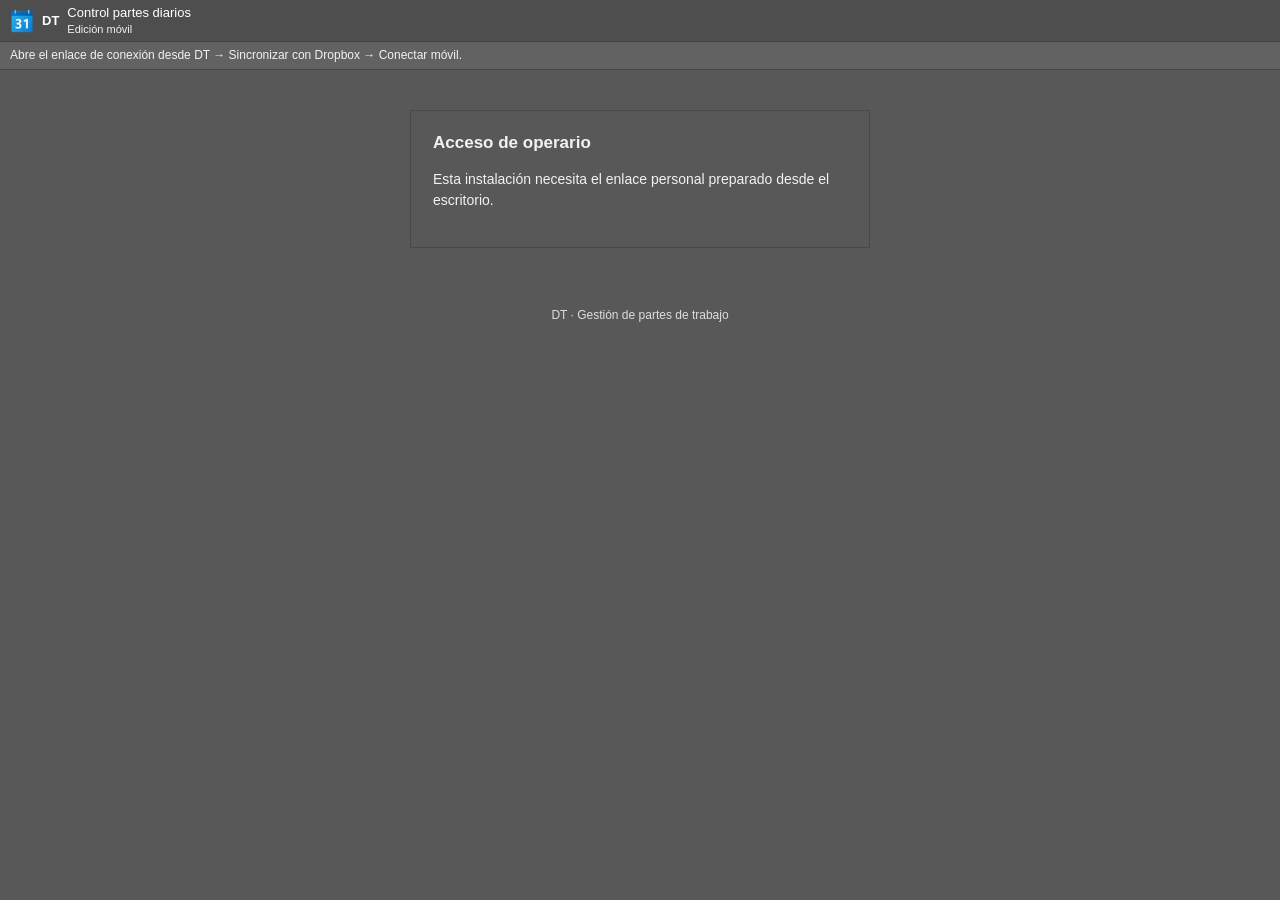
==== index.html @ a8f6d990 "Publish standalone DT mobile interface with independent app identity and cache" ====
<!doctype html>
<html lang="es" data-tema="oscuro"><head><meta charset="utf-8"><meta name="viewport" content="width=device-width,initial-scale=1"><meta name="theme-color" content="#4e4e4e"><meta name="referrer" content="no-referrer"><meta name="application-name" content="DT"><meta name="apple-mobile-web-app-title" content="DT"><title>DT · Partes y calendario</title><link rel="manifest" href="manifest.webmanifest?v=dt-independiente-1"><link rel="icon" href="icon.svg"><link rel="stylesheet" href="style.css"><link rel="stylesheet" href="desktop.css"><script src="app.js" type="module"></script></head>
<body><header><img class="pc-app-icon" src="assets/calendario.png" width="24" height="24" alt=""><div class="brand">DT</div><div><h1>Partes y calendario</h1><span id="identity">Edición móvil</span></div><button id="logout" hidden>Cerrar sesión</button></header>
<div id="status" role="status" aria-live="polite">Iniciando DT…</div>
<main>
<section id="login" class="panel" hidden><h2>Acceso de operario</h2><p id="login-help">Introduce tus datos habituales de DT.</p><form id="login-form"><label>Número de operario<input name="user" required inputmode="numeric" autocomplete="username" type="number" min="1" max="32767"></label><label>Contraseña<input name="password" type="password" required maxlength="256" autocomplete="current-password"></label><button class="primary" type="submit">Entrar</button></form></section>
<section id="connection" class="panel" hidden><h2>Conectar con Dropbox</h2><p>Utiliza la misma cuenta de Dropbox que el escritorio. Al autorizar el acceso, Dropbox te mostrará un código para pegar aquí.</p><button id="authorize" class="primary">Abrir Dropbox</button><button id="back" hidden>Volver a DT</button><form id="code-form"><label>Código de autorización<input name="code" required autocomplete="off" spellcheck="false"></label><button type="submit">Completar conexión</button></form><p class="muted">El escritorio debe estar encendido para recibir los partes nuevos y actualizar el calendario.</p></section>
<section id="workspace" hidden>
<nav aria-label="Vistas de DT"><button data-view="partes" aria-current="page">Partes</button><button data-view="calendario">Calendario</button><button data-view="vacaciones">Vacaciones</button></nav>
<div class="toolbar"><label>Mes<input id="month" type="month" required></label><button id="new" class="primary">Nuevo parte</button><button id="sync">Sincronizar</button><button id="reconnect" hidden>Conectar Dropbox</button></div>
<p id="sync-info" class="muted"></p>
<section id="partes" class="view"><h2>Mis partes de trabajo</h2><div id="parts-list"></div></section>
<section id="calendario" class="view" hidden><h2>Calendario de trabajo</h2><div id="calendar" class="calendar" aria-label="Calendario mensual"></div><div id="calendar-notes"></div></section>
<section id="vacaciones" class="view" hidden><h2>Vacaciones y asuntos propios</h2><div id="balances"></div><p class="muted">Los saldos corresponden a la última actualización del escritorio. Los partes pendientes de recibir pueden cambiar estos valores.</p></section>
</section>
</main>
<dialog id="editor"><form id="part-form"><h2>Nuevo parte de trabajo</h2><label>Fecha<input name="fecha" type="date" required min="2000-01-01" max="2100-12-31"></label><div class="columns"><label>Horas<input name="horas" required inputmode="decimal" placeholder="8" maxlength="13"></label><label>Tipo de hora<select name="tipo_hora" required></select></label></div><label>Obra<select name="obra"><option value="">Pendiente de número</option></select></label><label>Título<input name="titulo" maxlength="255"></label><div class="columns"><label>Kilómetros<input name="km" inputmode="decimal" value="0" maxlength="12"></label><label class="pc-check">Otro departamento<input name="otro_departamento" type="checkbox"></label></div><label>Notas de departamento<input name="notas_departamento" maxlength="20"></label><details class="pc-levels"><summary>Capítulo y centro de coste · N1 a N8</summary><div class="pc-level-grid"><label>N1<input name="nivel_1" maxlength="4"></label><label>N2<input name="nivel_2" maxlength="4"></label><label>N3<input name="nivel_3" maxlength="4"></label><label>N4<input name="nivel_4" maxlength="4"></label><label>N5<input name="nivel_5" maxlength="4"></label><label>N6<input name="nivel_6" maxlength="4"></label><label>N7<input name="nivel_7" maxlength="4"></label><label>N8<input name="nivel_8" maxlength="4"></label></div></details><label>Notas<textarea name="notas" rows="3" maxlength="4000"></textarea></label><p id="form-error" class="error" role="alert"></p><div class="actions"><button id="cancel" type="button">Cancelar</button><button type="submit" class="primary">Guardar parte</button></div></form></dialog>
<footer>DT · Gestión de partes de trabajo</footer></body></html>
---- style.css ----
:root{color-scheme:light;--blue:#255b91;--dark:#183f68;--line:#c3cbd4;--bg:#eef1f5;--text:#243342;--muted:#536372;--surface:#fff;--focus:#c17a00}*{box-sizing:border-box}body{margin:0;background:var(--bg);color:var(--text);font:14px "Segoe UI",Tahoma,Arial,sans-serif}header{display:flex;align-items:center;gap:12px;padding:12px 22px;color:white;background:var(--blue);border-bottom:4px solid var(--dark)}header h1{font-size:19px;font-weight:500;margin:0 0 3px}header span{font-size:12px;color:#ecf3fa}.brand{font-size:25px;letter-spacing:-1px;font-weight:700;border:1px solid #a7c1da;padding:4px 7px}header button{margin-left:auto;background:#f2f6fa}#status{padding:9px 22px;border-bottom:1px solid var(--line);background:#e2eaf3;min-height:36px}main{max-width:1180px;margin:20px auto;padding:0 20px}.panel{background:white;border:1px solid var(--line);padding:22px;max-width:460px;margin:40px auto}h2{font-size:17px;font-weight:600;margin:0 0 16px}p{line-height:1.5}.muted,footer{color:var(--muted);font-size:12px}button,input,select,textarea{font:inherit}button{border:1px solid #a9b4bf;border-radius:3px;background:linear-gradient(#fff,#e5eaf0);padding:8px 13px;cursor:pointer;color:#20354b;min-height:36px}button:hover{border-color:var(--blue);background:#e2edf8}button.primary{background:var(--blue);border-color:var(--dark);color:#fff}button:disabled{opacity:.55;cursor:wait}:focus-visible{outline:3px solid var(--focus);outline-offset:2px}input,select,textarea{width:100%;background:white;color:var(--text);border:1px solid #aebac6;border-radius:2px;padding:8px;margin-top:5px;min-height:36px}label{display:block;font-size:13px;margin-bottom:14px}form>button{margin-top:4px}nav{display:flex;background:#dde5ee;border:1px solid var(--line);padding:5px 5px 0;gap:4px}nav button{border-radius:3px 3px 0 0;min-width:110px;border-bottom:0}nav button[aria-current]{background:white;color:var(--blue);font-weight:600}.toolbar{display:flex;align-items:center;gap:10px;padding:12px;background:#f8fafc;border:1px solid var(--line);border-top:0}.toolbar label{margin:0;display:flex;align-items:center;gap:8px}.toolbar input{margin:0;max-width:170px}.toolbar #new{margin-left:auto}.view{background:white;border:1px solid var(--line);padding:18px;min-height:260px}.table-wrap{overflow-x:auto}table{width:100%;border-collapse:collapse;text-align:left}th{background:#e8edf3;color:#334e68;font-weight:600;font-size:12px}th,td{padding:9px 10px;border:1px solid #d7dee6;vertical-align:top}tbody tr:nth-child(even){background:#f5f7fa}td.notes{white-space:pre-wrap;font-size:12px;max-width:340px}.number{text-align:right;font-variant-numeric:tabular-nums}.tag{display:inline-block;border:1px solid #bfccd9;background:#edf3f9;border-radius:3px;padding:2px 6px;font-size:11px;white-space:nowrap}.tag.warning{background:#fff3d8;border-color:#c1a160;color:#644700}.tag.error{background:#ffe8e6;border-color:#c57b76;color:#8a2620}.empty{padding:30px 12px;text-align:center;color:var(--muted);border:1px dashed var(--line)}.calendar{display:grid;grid-template-columns:repeat(7,minmax(0,1fr));border-left:1px solid var(--line);border-top:1px solid var(--line)}.calendar>div{padding:8px;min-height:88px;border-right:1px solid var(--line);border-bottom:1px solid var(--line)}.calendar .weekday{min-height:30px;background:#e8edf3;font-size:12px;font-weight:600}.calendar .weekend{background:#f0f3f7}.calendar .holiday{background:#fff0df}.calendar .today{box-shadow:inset 0 0 0 2px var(--blue)}.calendar small{display:block;margin-top:5px;font-size:11px;overflow-wrap:anywhere}.balance-grid{display:grid;grid-template-columns:repeat(3,1fr);gap:12px;margin-bottom:20px}.balance{border:1px solid var(--line);padding:15px;background:#f8fafc}.balance strong{display:block;font-size:25px;font-weight:500;margin-top:8px;color:var(--blue)}dialog{border:1px solid #9cabb9;border-radius:4px;width:min(540px,94vw);max-height:94vh;padding:22px;box-shadow:0 8px 30px #122e4e40}dialog::backdrop{background:#18334e66}.columns{display:grid;grid-template-columns:1fr 2fr;gap:14px}.actions{display:flex;justify-content:flex-end;gap:10px}.error{color:#9a2922}.error:empty{display:none}[hidden]{display:none!important}footer{text-align:center;padding:20px}#code-form{margin-top:20px}.pending-card{padding:12px;background:#fff8e9;border:1px solid #dac594;margin-bottom:10px}.pending-card p{margin:5px 0}.notice{padding:10px;border-left:3px solid var(--blue);background:#edf3f9}@media(max-width:620px){header{padding:10px 12px;gap:9px}header h1{font-size:16px}header button{font-size:11px;padding:6px}.brand{font-size:21px}#status{font-size:12px;padding:9px 12px}main{margin:12px auto;padding:0 10px}.toolbar{flex-wrap:wrap;gap:8px}.toolbar label{width:100%}.toolbar #new{margin-left:0;flex:1}nav button{min-width:0;flex:1;padding:8px}.view{padding:12px}th,td{padding:7px}.calendar>div{padding:5px;min-height:75px}.calendar small{font-size:10px}.calendar .weekday{font-size:10px;min-height:25px}.balance-grid{grid-template-columns:1fr;gap:8px}.balance{display:flex;align-items:center;justify-content:space-between;padding:12px}.balance strong{margin:0;font-size:23px}.panel{margin:18px auto;padding:18px}.columns{gap:10px}}

html[data-tema="oscuro"]{color-scheme:dark;--blue:#315f8c;--dark:#253b50;--line:#484848;--bg:#585858;--surface:#646464;--text:#f2f2f2;--muted:#dedede;--focus:#f0b94f}html[data-tema="oscuro"] header{background:#4e4e4e;border-color:#404040}html[data-tema="oscuro"] #status{background:#626262}html[data-tema="oscuro"] .panel,html[data-tema="oscuro"] .view,html[data-tema="oscuro"] dialog{background:#585858;color:var(--text)}html[data-tema="oscuro"] nav,html[data-tema="oscuro"] .toolbar{background:#626262}html[data-tema="oscuro"] nav button[aria-current]{background:#777;color:#fff}html[data-tema="oscuro"] button{background:linear-gradient(#686868,#545454);border-color:#424242;color:#fff}html[data-tema="oscuro"] button:hover{background:#747474;border-color:#a5bed6}html[data-tema="oscuro"] button.primary{background:#315f8c}html[data-tema="oscuro"] input,html[data-tema="oscuro"] select,html[data-tema="oscuro"] textarea{background:#505050;border-color:#858585;color:#fff}html[data-tema="oscuro"] th,html[data-tema="oscuro"] .calendar .weekday{background:#626262;color:#fff}html[data-tema="oscuro"] td,html[data-tema="oscuro"] th{border-color:#777}html[data-tema="oscuro"] tbody tr:nth-child(even){background:#636363}html[data-tema="oscuro"] .calendar>div{background:#707070}html[data-tema="oscuro"] .calendar .weekend{background:#606060}html[data-tema="oscuro"] .calendar .holiday{background:#806846}html[data-tema="oscuro"] .calendar .today{box-shadow:inset 0 0 0 2px #bdd4eb}html[data-tema="oscuro"] .balance{background:#646464}html[data-tema="oscuro"] .balance strong{color:#d6eaff}html[data-tema="oscuro"] .pending-card{background:#776632;border-color:#aa9452}html[data-tema="oscuro"] .notice{background:#455a6d}html[data-tema="oscuro"] .error{color:#ffb6b0}
---- desktop.css ----
/* Organización y recursos de DT de escritorio, adaptados a pantalla táctil. */
body>header{padding:8px 14px;min-height:48px}body>header h1{font-size:16px}main{max-width:none;margin:0;padding:0}.pc-workspace{padding:0 8px 10px}.pc-menubar{display:flex;position:relative;z-index:5;background:#eee;border:1px solid var(--line);gap:1px}.pc-menubar details{position:relative}.pc-menubar summary{cursor:pointer;padding:10px 13px;list-style:none;min-height:40px}.pc-menubar summary::-webkit-details-marker{display:none}.pc-menubar details[open]>summary{background:#d5e5f5}.pc-menu-items{position:absolute;left:0;top:100%;min-width:245px;max-height:75vh;overflow-y:auto;padding:4px;border:1px solid var(--line);box-shadow:2px 5px 12px #0004;background:#f5f5f5}.pc-menu-items button{display:block;text-align:left;width:100%;border:0;background:transparent;border-radius:0;padding:10px;min-height:40px}.pc-commandbar{display:flex;gap:5px;padding:6px;border:1px solid var(--line);border-top:0;overflow-x:auto;background:#e4e7eb}.pc-commandbar button{display:flex;align-items:center;gap:7px;white-space:nowrap;background:transparent;border:1px solid transparent;min-height:46px;padding:4px 9px}.pc-commandbar button:hover{border-color:#789cbe}.pc-commandbar img{object-fit:contain;flex:none}.pc-scope{padding:9px 11px;border:1px solid var(--line);border-top:0;background:#f4f5f6}.pc-scope label{display:flex;gap:10px;align-items:center;margin:0}.pc-scope select{max-width:420px;margin:0}.pc-tabs{margin-top:8px}.pc-workspace .toolbar{flex-wrap:wrap}.pc-workspace .toolbar input[type=search]{max-width:320px;min-width:140px;flex:1;margin:0}.pc-workspace .view{min-height:60vh}.pc-actions{display:flex;flex-wrap:wrap;gap:7px;margin:10px 0 15px}.pc-module h2{margin-top:3px}.pc-module td{max-width:400px;overflow-wrap:anywhere}.pc-workspace tbody tr[aria-selected=true]{outline:2px solid #4075a8;outline-offset:-2px;background:#d5e5f7}.pc-workspace tbody tr[tabindex]{cursor:pointer}.pc-workspace .calendar>div[role=button]{cursor:pointer}.pc-workspace .calendar>div[role=button]:hover{outline:2px solid #9dc1e4;outline-offset:-2px}.pc-workspace .calendar .pc-day-sent small{background:#c1e4b4;color:#17390e;padding:3px;border-left:3px solid #5d963c}.pc-workspace .calendar .pc-day-pending small{background:#f1ed8f;color:#3b3808;padding:3px;border-left:3px solid #a4a000}.pc-editor{width:min(1000px,96vw);max-height:94vh;background:var(--surface);color:var(--text)}.pc-editor form>label{display:inline-block;vertical-align:top;width:calc(50% - 12px);margin-right:12px}.pc-editor label:has(textarea){display:block;width:100%}.pc-editor textarea{min-height:78px}.pc-editor fieldset{border:1px solid var(--line);margin:15px 0;padding:13px}.pc-editor legend{padding:0 8px;font-weight:600}.pc-editor details{margin:8px 0;border:1px solid var(--line);padding:9px}.pc-editor details>summary{cursor:pointer;padding:5px;font-weight:600}.pc-editor .pc-line-editor>label{display:inline-block;width:calc(50% - 10px);vertical-align:top;margin-right:10px}.pc-editor input[type=checkbox],.pc-check input{width:20px;height:20px;min-height:20px;vertical-align:middle;margin:4px 8px}.pc-check{display:flex;align-items:center;min-height:38px}.pc-editor select[multiple]{min-height:130px}.pc-levels{margin-bottom:15px;border:1px solid var(--line);padding:8px}.pc-levels summary{padding:6px;cursor:pointer}.pc-level-grid{display:grid;grid-template-columns:repeat(4,1fr);gap:8px}.pc-level-grid label{margin:6px}.pc-pending{border:1px solid var(--line);padding:14px;margin:12px 0;background:#f7f9fb}.pc-pending h3{font-size:15px;margin:0 0 8px}.pc-pending button{margin:4px}.pc-editor .pc-actions{position:sticky;bottom:-22px;background:var(--surface);padding:10px 0;margin-bottom:0;border-top:1px solid var(--line)}html[data-tema=oscuro] .pc-menubar,html[data-tema=oscuro] .pc-commandbar,html[data-tema=oscuro] .pc-scope{background:#626262}html[data-tema=oscuro] .pc-menu-items{background:#5b5b5b}html[data-tema=oscuro] .pc-menubar details[open]>summary{background:#747474}html[data-tema=oscuro] .pc-workspace tbody tr[aria-selected=true]{background:#466786}html[data-tema=oscuro] .pc-pending{background:#616161}html[data-tema=oscuro] .pc-menu-items button{background:transparent}html[data-tema=oscuro] .pc-menu-items button:hover{background:#777}html[data-tema=oscuro] .pc-commandbar button{background:transparent}.pc-editor input:disabled{opacity:.7}
@media(max-width:620px){.pc-workspace{padding:0 4px 8px}.pc-menubar summary{padding:12px 10px;font-size:13px}.pc-commandbar{gap:2px}.pc-commandbar button{flex-direction:column;min-width:78px;font-size:11px;gap:3px;padding:4px}.pc-commandbar img{width:28px;height:28px}.pc-scope{padding:7px}.pc-scope label{font-size:12px;gap:7px}.pc-scope select{font-size:12px;padding:7px;min-width:0}.pc-workspace .toolbar{padding:8px}.pc-workspace .toolbar button{padding:8px;min-height:40px}.pc-workspace .toolbar label{width:auto}.pc-workspace .toolbar input[type=search]{flex-basis:100%;max-width:none}.pc-tabs{margin-top:5px}.pc-workspace .view{padding:10px}.pc-actions{gap:5px}.pc-actions button{padding:8px 10px;min-height:42px;font-size:12px}.pc-editor{padding:14px;width:97vw;max-width:97vw}.pc-editor form>label,.pc-editor .pc-line-editor>label{display:block;width:100%;margin-right:0}.pc-editor .pc-actions{bottom:-14px}.pc-editor fieldset{padding:9px}.pc-level-grid{grid-template-columns:repeat(4,minmax(0,1fr))}.pc-menu-items{min-width:235px}.pc-menubar details:last-child .pc-menu-items{left:auto;right:0}}
/* Planificador de escritorio: panel de fechas, pestañas y etiquetas originales. */
:root{--pc-chrome:#e4e7eb;--pc-title:#d7dfe8;--pc-cell:#fff;--pc-weekend:#f0f3f7;--pc-selection:#d5e5f7;--pc-hover:#e2edf8;--pc-edge:#a9b4bf;--pc-radius:2px;--pc-sent:#90ee90;--pc-unsent:#ffff00;--pc-no-work:#ff4500;--pc-holiday:#f08080;--pc-leave:#87cefa;--pc-personal:#dda0dd;--pc-label-text:#000}
html[data-tema=oscuro]{--pc-chrome:#535353;--pc-title:#454545;--pc-cell:#646464;--pc-weekend:#575757;--pc-selection:#405d79;--pc-hover:#707070;--pc-edge:#858585}
body{font-family:Tahoma,"Segoe UI",Arial,sans-serif}body>header{min-height:36px;padding:5px 10px;gap:8px;border-bottom-width:1px}body>header h1{font-size:13px;margin:0;font-weight:400}body>header span{font-size:11px}body>header .brand{font-size:13px;border:0;padding:0;letter-spacing:0}body>header .pc-app-icon{width:24px;height:24px;object-fit:contain}#status{padding:6px 10px;min-height:28px;font-size:12px}.pc-workspace{padding:0 5px 5px}.pc-menubar{border-top:0}.pc-menubar summary{min-height:36px;padding:8px 12px;font-size:13px}.pc-commandbar{padding:4px;gap:4px}.pc-commandbar button{min-height:48px;font-size:12px;border-radius:var(--pc-radius)}.pc-commandbar button[aria-current]{background:var(--pc-selection)!important;border-color:var(--pc-edge)}.pc-scope{padding:6px 10px}.pc-scope select{padding:5px;min-height:30px}.pc-scope label{font-size:12px}.pc-tabs{margin-top:5px;padding-top:4px;background:var(--pc-chrome)!important}.pc-tabs button{min-height:34px;font-size:12px;padding:6px 12px}.pc-tabs button[aria-current]{box-shadow:inset 0 2px var(--focus)}.pc-workspace .toolbar{padding:6px;gap:6px;background:var(--pc-chrome)}.pc-workspace .toolbar button{font-size:12px;min-height:34px;padding:5px 10px}.pc-workspace .toolbar label{font-size:12px}.pc-workspace .toolbar input{min-height:34px;padding:5px}.pc-workspace .toolbar #new{margin-left:auto}.pc-workspace .view{padding:12px}.pc-workspace .pc-calendar-layout{display:grid;grid-template-columns:210px minmax(0,1fr);gap:0;padding:0;min-height:65vh}.pc-date-navigator{background:var(--pc-chrome);border-right:1px solid var(--line);min-width:0}.pc-date-navigator>summary{font-size:12px;cursor:pointer;padding:9px;border-bottom:1px solid var(--line)}.pc-mini-month{padding:6px}.pc-mini-heading{display:flex;flex-wrap:wrap;justify-content:center;align-items:center;gap:4px;margin-bottom:6px}.pc-mini-heading strong{font-size:12px;font-weight:400;order:-1;flex-basis:100%;text-align:center;padding:4px}.pc-mini-heading button{font-size:11px;min-height:30px;padding:4px 8px}.pc-mini-grid{display:grid;grid-template-columns:repeat(7,minmax(0,1fr));gap:1px;text-align:center;font-size:12px}.pc-mini-grid button{padding:0;border:1px solid transparent;border-radius:var(--pc-radius);background:transparent!important;color:var(--text);min-height:28px}.pc-mini-grid button:hover{border-color:var(--pc-edge);background:var(--pc-hover)!important}.pc-mini-grid button[aria-current=date]{outline:1px solid var(--focus);outline-offset:-2px;background:var(--pc-selection)!important}.pc-mini-grid .pc-mini-has-parts{font-weight:700;text-decoration:underline;text-underline-offset:3px}.pc-mini-weekday{padding:5px 0;border-bottom:1px solid var(--line);color:var(--muted);font-size:11px}.pc-calendar-legend{display:grid;gap:5px;padding:10px;border-top:1px solid var(--line)}.pc-scheduler{min-width:0;background:var(--surface)}.pc-month-title{font-size:17px;font-weight:400;padding:12px;margin:0;background:var(--pc-title);border-bottom:1px solid var(--line);text-transform:capitalize}.pc-scheduler .calendar{border-top:0;border-left:0}.pc-scheduler .calendar>div{min-height:108px;padding:5px;background:var(--pc-cell);font-size:12px}.pc-scheduler .calendar .weekday{min-height:30px;text-align:center;background:var(--pc-title);font-weight:400}.pc-scheduler .calendar .weekend{background:var(--pc-weekend)}.pc-scheduler .calendar .holiday{background:var(--pc-cell)}.pc-scheduler .calendar .today{box-shadow:inset 0 0 0 2px var(--focus)}.pc-scheduler .calendar .pc-appointment,.pc-calendar-legend .pc-appointment{display:block;padding:4px 5px;border:1px solid rgb(0 0 0 / .3);border-radius:var(--pc-radius);color:var(--pc-label-text)!important;font-size:11px;line-height:1.35;overflow-wrap:anywhere;margin-top:4px}.pc-label-enviado{background:var(--pc-sent)!important}.pc-label-pendiente{background:var(--pc-unsent)!important}.pc-label-obra{background:var(--pc-no-work)!important}.pc-label-festivo{background:var(--pc-holiday)!important}.pc-label-vacaciones{background:var(--pc-leave)!important}.pc-label-asuntos{background:var(--pc-personal)!important}#calendar-notes{padding:0 10px}.pc-statusbar{background:var(--pc-chrome);border:1px solid var(--line);border-top:0;padding:6px 10px}.pc-statusbar p{margin:0;font-size:11px}.pc-workspace th{font-weight:400}.pc-workspace td{font-size:12px}.pc-editor{border-radius:var(--pc-radius)}.pc-editor h2{font-size:15px;border-bottom:1px solid var(--line);padding-bottom:10px}.pc-editor input,.pc-editor select,.pc-editor textarea{border-radius:var(--pc-radius)}
@media(max-width:620px){body>header h1{font-size:12px}body>header span{font-size:10px}.pc-workspace{padding:0 3px 4px}.pc-menubar summary{padding:10px 7px;font-size:12px;min-height:40px}.pc-commandbar{gap:1px}.pc-commandbar button{min-width:72px;font-size:11px;min-height:54px;padding:4px}.pc-commandbar img{width:32px;height:32px}.pc-workspace .toolbar{gap:5px}.pc-workspace .toolbar button{min-height:40px}.pc-workspace .toolbar input{min-height:40px}.pc-workspace .toolbar #new{margin-left:0;flex:1}.pc-workspace .pc-calendar-layout{grid-template-columns:1fr}.pc-date-navigator{border-right:0;border-bottom:1px solid var(--line)}.pc-date-navigator>summary{min-height:40px;padding:11px}.pc-date-navigator[open]{display:grid;grid-template-columns:1fr 1fr}.pc-date-navigator>summary{grid-column:1/-1}.pc-mini-grid button{min-height:32px}.pc-calendar-legend{border-top:0;padding:8px 6px;align-content:start;gap:3px}.pc-mini-heading button{min-height:36px}.pc-scheduler .calendar>div{min-height:90px;padding:3px;font-size:11px}.pc-scheduler .calendar .weekday{font-size:10px;padding:7px 1px}.pc-scheduler .calendar .pc-appointment{font-size:10px;padding:3px 2px;line-height:1.3}.pc-month-title{font-size:16px;padding:10px}.pc-calendar-legend .pc-appointment{font-size:10px;margin:0;padding:4px}.pc-tabs button{min-height:40px}.pc-scope select{min-height:40px}.pc-menu-items{min-width:218px}.pc-menu-items button{min-height:44px}}
@media print{header,#status,.pc-menubar,.pc-commandbar,.pc-scope,nav,.toolbar,.pc-actions,#sync-info,footer,.pc-date-navigator{display:none!important}.pc-workspace .pc-calendar-layout{display:block}.view{border:0!important;background:white!important;color:black!important}.view table,.view th,.view td{background:white!important;color:black!important;border-color:#777!important}.table-wrap{overflow:visible}body,main,.pc-workspace{background:white;padding:0;margin:0}.pc-module{min-height:0}}
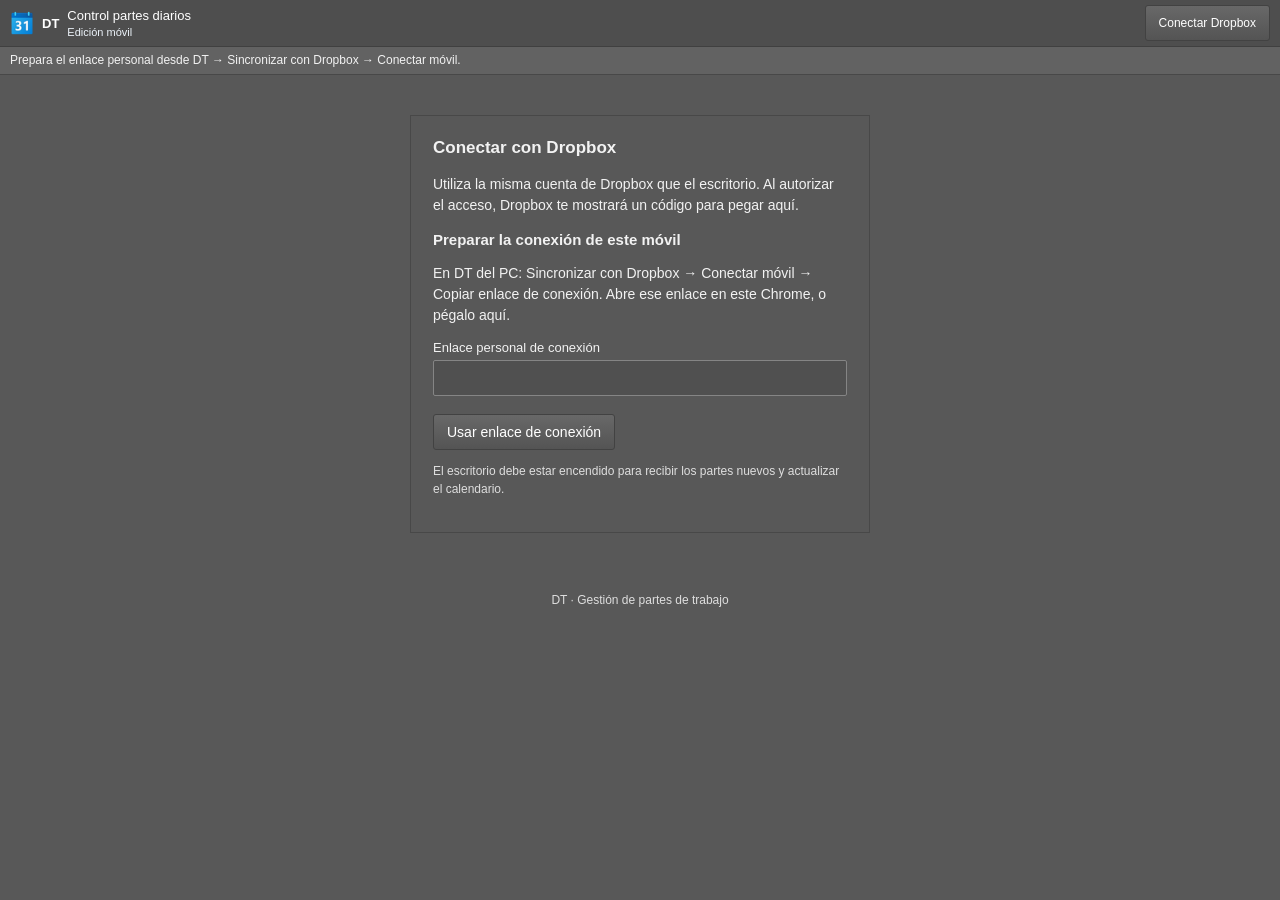
==== commit 52c1ad58: "Expose mobile Dropbox recovery and use explicit PKCE authorization link" ====
--- a/index.html
+++ b/index.html
@@ -1,10 +1,10 @@
 <!doctype html>
-<html lang="es" data-tema="oscuro"><head><meta charset="utf-8"><meta name="viewport" content="width=device-width,initial-scale=1"><meta name="theme-color" content="#4e4e4e"><meta name="referrer" content="no-referrer"><meta name="application-name" content="DT"><meta name="apple-mobile-web-app-title" content="DT"><title>DT · Partes y calendario</title><link rel="manifest" href="manifest.webmanifest?v=dt-independiente-1"><link rel="icon" href="icon.svg"><link rel="stylesheet" href="style.css"><link rel="stylesheet" href="desktop.css"><script src="app.js" type="module"></script></head>
-<body><header><img class="pc-app-icon" src="assets/calendario.png" width="24" height="24" alt=""><div class="brand">DT</div><div><h1>Partes y calendario</h1><span id="identity">Edición móvil</span></div><button id="logout" hidden>Cerrar sesión</button></header>
+<html lang="es" data-tema="oscuro"><head><meta charset="utf-8"><meta name="viewport" content="width=device-width,initial-scale=1"><meta name="theme-color" content="#4e4e4e"><meta name="referrer" content="no-referrer"><meta name="application-name" content="DT"><meta name="apple-mobile-web-app-title" content="DT"><title>DT · Partes y calendario</title><link rel="manifest" href="manifest.webmanifest?v=dt-independiente-4"><link rel="icon" href="icon.svg"><link rel="stylesheet" href="style.css"><link rel="stylesheet" href="desktop.css?v=dropbox-4"><script src="app.js?v=dropbox-4" type="module"></script></head>
+<body><header><img class="pc-app-icon" src="assets/calendario.png" width="24" height="24" alt=""><div class="brand">DT</div><div><h1>Partes y calendario</h1><span id="identity">Edición móvil</span></div><div class="pc-header-actions"><button id="connection-settings" type="button">Conectar Dropbox</button><button id="logout" hidden>Cerrar sesión</button></div></header>
 <div id="status" role="status" aria-live="polite">Iniciando DT…</div>
 <main>
 <section id="login" class="panel" hidden><h2>Acceso de operario</h2><p id="login-help">Introduce tus datos habituales de DT.</p><form id="login-form"><label>Número de operario<input name="user" required inputmode="numeric" autocomplete="username" type="number" min="1" max="32767"></label><label>Contraseña<input name="password" type="password" required maxlength="256" autocomplete="current-password"></label><button class="primary" type="submit">Entrar</button></form></section>
-<section id="connection" class="panel" hidden><h2>Conectar con Dropbox</h2><p>Utiliza la misma cuenta de Dropbox que el escritorio. Al autorizar el acceso, Dropbox te mostrará un código para pegar aquí.</p><button id="authorize" class="primary">Abrir Dropbox</button><button id="back" hidden>Volver a DT</button><form id="code-form"><label>Código de autorización<input name="code" required autocomplete="off" spellcheck="false"></label><button type="submit">Completar conexión</button></form><p class="muted">El escritorio debe estar encendido para recibir los partes nuevos y actualizar el calendario.</p></section>
+<section id="connection" class="panel" hidden><h2>Conectar con Dropbox</h2><p>Utiliza la misma cuenta de Dropbox que el escritorio. Al autorizar el acceso, Dropbox te mostrará un código para pegar aquí.</p><div id="pairing-help" hidden><h3>Preparar la conexión de este móvil</h3><p>En DT del PC: Sincronizar con Dropbox → Conectar móvil → Copiar enlace de conexión. Abre ese enlace en este Chrome, o pégalo aquí.</p><form id="pairing-form"><label>Enlace personal de conexión<input name="link" type="url" required autocomplete="off" spellcheck="false"></label><button type="submit">Usar enlace de conexión</button><p id="pairing-error" class="error" role="alert"></p></form></div><button id="authorize" class="primary">Preparar autorización de Dropbox</button><a id="authorize-link" class="dropbox-authorize-link" target="_blank" rel="noopener noreferrer" hidden>Continuar en Dropbox</a><button id="back" hidden>Volver a DT</button><form id="code-form"><label>Código de autorización<input name="code" required autocomplete="off" spellcheck="false"></label><button type="submit">Completar conexión</button></form><p class="muted">El escritorio debe estar encendido para recibir los partes nuevos y actualizar el calendario.</p></section>
 <section id="workspace" hidden>
 <nav aria-label="Vistas de DT"><button data-view="partes" aria-current="page">Partes</button><button data-view="calendario">Calendario</button><button data-view="vacaciones">Vacaciones</button></nav>
 <div class="toolbar"><label>Mes<input id="month" type="month" required></label><button id="new" class="primary">Nuevo parte</button><button id="sync">Sincronizar</button><button id="reconnect" hidden>Conectar Dropbox</button></div>
@@ -14,5 +14,21 @@
 <section id="vacaciones" class="view" hidden><h2>Vacaciones y asuntos propios</h2><div id="balances"></div><p class="muted">Los saldos corresponden a la última actualización del escritorio. Los partes pendientes de recibir pueden cambiar estos valores.</p></section>
 </section>
 </main>
-<dialog id="editor"><form id="part-form"><h2>Nuevo parte de trabajo</h2><label>Fecha<input name="fecha" type="date" required min="2000-01-01" max="2100-12-31"></label><div class="columns"><label>Horas<input name="horas" required inputmode="decimal" placeholder="8" maxlength="13"></label><label>Tipo de hora<select name="tipo_hora" required></select></label></div><label>Obra<select name="obra"><option value="">Pendiente de número</option></select></label><label>Título<input name="titulo" maxlength="255"></label><div class="columns"><label>Kilómetros<input name="km" inputmode="decimal" value="0" maxlength="12"></label><label class="pc-check">Otro departamento<input name="otro_departamento" type="checkbox"></label></div><label>Notas de departamento<input name="notas_departamento" maxlength="20"></label><details class="pc-levels"><summary>Capítulo y centro de coste · N1 a N8</summary><div class="pc-level-grid"><label>N1<input name="nivel_1" maxlength="4"></label><label>N2<input name="nivel_2" maxlength="4"></label><label>N3<input name="nivel_3" maxlength="4"></label><label>N4<input name="nivel_4" maxlength="4"></label><label>N5<input name="nivel_5" maxlength="4"></label><label>N6<input name="nivel_6" maxlength="4"></label><label>N7<input name="nivel_7" maxlength="4"></label><label>N8<input name="nivel_8" maxlength="4"></label></div></details><label>Notas<textarea name="notas" rows="3" maxlength="4000"></textarea></label><p id="form-error" class="error" role="alert"></p><div class="actions"><button id="cancel" type="button">Cancelar</button><button type="submit" class="primary">Guardar parte</button></div></form></dialog>
+<dialog id="editor" class="pc-daily-editor" aria-label="Datos del parte diario"><form id="part-form">
+<h2>Nuevo parte de trabajo</h2>
+<fieldset class="pc-part-identity"><legend>Obra y puntos</legend>
+<label>N.º de obra<input name="obra" maxlength="7" readonly aria-label="Número de obra"></label>
+<fieldset class="pc-levels"><legend>Puntos · N1 a N8</legend><div class="pc-level-grid">
+<label>N1<input name="nivel_1" maxlength="4"></label><label>N2<input name="nivel_2" maxlength="4"></label><label>N3<input name="nivel_3" maxlength="4"></label><label>N4<input name="nivel_4" maxlength="4"></label><label>N5<input name="nivel_5" maxlength="4"></label><label>N6<input name="nivel_6" maxlength="4"></label><label>N7<input name="nivel_7" maxlength="4"></label><label>N8<input name="nivel_8" maxlength="4"></label>
+</div></fieldset>
+<label class="pc-check pc-pending-work">Pendiente de n.º de obra<input type="checkbox" name="pending_work"></label>
+<label class="pc-part-title">Título de obra<input name="titulo" maxlength="255"></label>
+</fieldset>
+<fieldset class="pc-part-hours"><legend>Fecha y horas</legend><label>Fecha<input name="fecha" type="date" required min="2000-01-01" max="2100-12-31"></label><label>N.º de horas<input name="horas" required inputmode="decimal" placeholder="8" maxlength="13"></label><label>Tipo de hora<input name="tipo_hora" required readonly maxlength="7"></label></fieldset>
+<label>Notas<textarea name="notas" rows="4" maxlength="4000"></textarea></label>
+<fieldset class="pc-part-extra"><legend>Desplazamiento y departamento</legend><label>Kilómetros<input name="km" inputmode="decimal" value="0" maxlength="12"></label><label class="pc-check">Otro departamento<input name="otro_departamento" type="checkbox"></label><label>Notas de departamento<input name="notas_departamento" maxlength="20"></label></fieldset>
+<p class="muted">Doble clic o F4 para seleccionar obra, tipo de hora o puntos. En el móvil utiliza Seleccionar.</p>
+<p id="form-error" class="error" role="alert"></p><div class="actions"><button id="cancel" type="button">Cancelar</button><button type="submit" class="primary">Guardar parte</button></div>
+</form></dialog>
+
 <footer>DT · Gestión de partes de trabajo</footer></body></html>
--- a/desktop.css
+++ b/desktop.css
@@ -7,3 +7,12 @@
 body{font-family:Tahoma,"Segoe UI",Arial,sans-serif}body>header{min-height:36px;padding:5px 10px;gap:8px;border-bottom-width:1px}body>header h1{font-size:13px;margin:0;font-weight:400}body>header span{font-size:11px}body>header .brand{font-size:13px;border:0;padding:0;letter-spacing:0}body>header .pc-app-icon{width:24px;height:24px;object-fit:contain}#status{padding:6px 10px;min-height:28px;font-size:12px}.pc-workspace{padding:0 5px 5px}.pc-menubar{border-top:0}.pc-menubar summary{min-height:36px;padding:8px 12px;font-size:13px}.pc-commandbar{padding:4px;gap:4px}.pc-commandbar button{min-height:48px;font-size:12px;border-radius:var(--pc-radius)}.pc-commandbar button[aria-current]{background:var(--pc-selection)!important;border-color:var(--pc-edge)}.pc-scope{padding:6px 10px}.pc-scope select{padding:5px;min-height:30px}.pc-scope label{font-size:12px}.pc-tabs{margin-top:5px;padding-top:4px;background:var(--pc-chrome)!important}.pc-tabs button{min-height:34px;font-size:12px;padding:6px 12px}.pc-tabs button[aria-current]{box-shadow:inset 0 2px var(--focus)}.pc-workspace .toolbar{padding:6px;gap:6px;background:var(--pc-chrome)}.pc-workspace .toolbar button{font-size:12px;min-height:34px;padding:5px 10px}.pc-workspace .toolbar label{font-size:12px}.pc-workspace .toolbar input{min-height:34px;padding:5px}.pc-workspace .toolbar #new{margin-left:auto}.pc-workspace .view{padding:12px}.pc-workspace .pc-calendar-layout{display:grid;grid-template-columns:210px minmax(0,1fr);gap:0;padding:0;min-height:65vh}.pc-date-navigator{background:var(--pc-chrome);border-right:1px solid var(--line);min-width:0}.pc-date-navigator>summary{font-size:12px;cursor:pointer;padding:9px;border-bottom:1px solid var(--line)}.pc-mini-month{padding:6px}.pc-mini-heading{display:flex;flex-wrap:wrap;justify-content:center;align-items:center;gap:4px;margin-bottom:6px}.pc-mini-heading strong{font-size:12px;font-weight:400;order:-1;flex-basis:100%;text-align:center;padding:4px}.pc-mini-heading button{font-size:11px;min-height:30px;padding:4px 8px}.pc-mini-grid{display:grid;grid-template-columns:repeat(7,minmax(0,1fr));gap:1px;text-align:center;font-size:12px}.pc-mini-grid button{padding:0;border:1px solid transparent;border-radius:var(--pc-radius);background:transparent!important;color:var(--text);min-height:28px}.pc-mini-grid button:hover{border-color:var(--pc-edge);background:var(--pc-hover)!important}.pc-mini-grid button[aria-current=date]{outline:1px solid var(--focus);outline-offset:-2px;background:var(--pc-selection)!important}.pc-mini-grid .pc-mini-has-parts{font-weight:700;text-decoration:underline;text-underline-offset:3px}.pc-mini-weekday{padding:5px 0;border-bottom:1px solid var(--line);color:var(--muted);font-size:11px}.pc-calendar-legend{display:grid;gap:5px;padding:10px;border-top:1px solid var(--line)}.pc-scheduler{min-width:0;background:var(--surface)}.pc-month-title{font-size:17px;font-weight:400;padding:12px;margin:0;background:var(--pc-title);border-bottom:1px solid var(--line);text-transform:capitalize}.pc-scheduler .calendar{border-top:0;border-left:0}.pc-scheduler .calendar>div{min-height:108px;padding:5px;background:var(--pc-cell);font-size:12px}.pc-scheduler .calendar .weekday{min-height:30px;text-align:center;background:var(--pc-title);font-weight:400}.pc-scheduler .calendar .weekend{background:var(--pc-weekend)}.pc-scheduler .calendar .holiday{background:var(--pc-cell)}.pc-scheduler .calendar .today{box-shadow:inset 0 0 0 2px var(--focus)}.pc-scheduler .calendar .pc-appointment,.pc-calendar-legend .pc-appointment{display:block;padding:4px 5px;border:1px solid rgb(0 0 0 / .3);border-radius:var(--pc-radius);color:var(--pc-label-text)!important;font-size:11px;line-height:1.35;overflow-wrap:anywhere;margin-top:4px}.pc-label-enviado{background:var(--pc-sent)!important}.pc-label-pendiente{background:var(--pc-unsent)!important}.pc-label-obra{background:var(--pc-no-work)!important}.pc-label-festivo{background:var(--pc-holiday)!important}.pc-label-vacaciones{background:var(--pc-leave)!important}.pc-label-asuntos{background:var(--pc-personal)!important}#calendar-notes{padding:0 10px}.pc-statusbar{background:var(--pc-chrome);border:1px solid var(--line);border-top:0;padding:6px 10px}.pc-statusbar p{margin:0;font-size:11px}.pc-workspace th{font-weight:400}.pc-workspace td{font-size:12px}.pc-editor{border-radius:var(--pc-radius)}.pc-editor h2{font-size:15px;border-bottom:1px solid var(--line);padding-bottom:10px}.pc-editor input,.pc-editor select,.pc-editor textarea{border-radius:var(--pc-radius)}
 @media(max-width:620px){body>header h1{font-size:12px}body>header span{font-size:10px}.pc-workspace{padding:0 3px 4px}.pc-menubar summary{padding:10px 7px;font-size:12px;min-height:40px}.pc-commandbar{gap:1px}.pc-commandbar button{min-width:72px;font-size:11px;min-height:54px;padding:4px}.pc-commandbar img{width:32px;height:32px}.pc-workspace .toolbar{gap:5px}.pc-workspace .toolbar button{min-height:40px}.pc-workspace .toolbar input{min-height:40px}.pc-workspace .toolbar #new{margin-left:0;flex:1}.pc-workspace .pc-calendar-layout{grid-template-columns:1fr}.pc-date-navigator{border-right:0;border-bottom:1px solid var(--line)}.pc-date-navigator>summary{min-height:40px;padding:11px}.pc-date-navigator[open]{display:grid;grid-template-columns:1fr 1fr}.pc-date-navigator>summary{grid-column:1/-1}.pc-mini-grid button{min-height:32px}.pc-calendar-legend{border-top:0;padding:8px 6px;align-content:start;gap:3px}.pc-mini-heading button{min-height:36px}.pc-scheduler .calendar>div{min-height:90px;padding:3px;font-size:11px}.pc-scheduler .calendar .weekday{font-size:10px;padding:7px 1px}.pc-scheduler .calendar .pc-appointment{font-size:10px;padding:3px 2px;line-height:1.3}.pc-month-title{font-size:16px;padding:10px}.pc-calendar-legend .pc-appointment{font-size:10px;margin:0;padding:4px}.pc-tabs button{min-height:40px}.pc-scope select{min-height:40px}.pc-menu-items{min-width:218px}.pc-menu-items button{min-height:44px}}
 @media print{header,#status,.pc-menubar,.pc-commandbar,.pc-scope,nav,.toolbar,.pc-actions,#sync-info,footer,.pc-date-navigator{display:none!important}.pc-workspace .pc-calendar-layout{display:block}.view{border:0!important;background:white!important;color:black!important}.view table,.view th,.view td{background:white!important;color:black!important;border-color:#777!important}.table-wrap{overflow:visible}body,main,.pc-workspace{background:white;padding:0;margin:0}.pc-module{min-height:0}}
+
+/* Ventanas de selección y distribución de los partes como en el escritorio. */
+.pc-pick-field{display:flex;align-items:stretch;gap:4px;min-width:0}.pc-pick-field>input,.pc-pick-field>select{flex:1;min-width:0}.pc-pick-button{font-size:12px;white-space:nowrap;min-height:36px;padding:5px 8px;margin-top:5px}.pc-picker{width:min(1100px,96vw);max-height:90vh;padding:0;border:1px solid var(--pc-edge);border-radius:var(--pc-radius);background:var(--surface);color:var(--text)}.pc-picker h2,.pc-daily-editor h2{background:var(--pc-title);font-size:15px;font-weight:400;padding:10px 12px;margin:0 0 12px;border-bottom:1px solid var(--line)}.pc-picker>label,.pc-picker>p{margin:10px 12px}.pc-picker-results{margin:0 12px;max-height:55vh;overflow:auto;border:1px solid var(--line)}.pc-picker-results table{width:100%;font-size:12px}.pc-picker-results th{position:sticky;top:0;white-space:nowrap}.pc-picker-results td{padding:5px 7px}.pc-picker-results tr[aria-selected=true]{background:var(--pc-selection)!important;outline:2px solid var(--focus);outline-offset:-2px}.pc-picker-code{background:transparent!important;border:0;color:var(--text);font:inherit;min-height:32px;padding:2px 4px;text-align:left;width:100%}.pc-picker>.pc-actions{position:sticky;bottom:0;background:var(--surface);padding:10px 12px;margin:0;border-top:1px solid var(--line);justify-content:flex-end}.pc-picker>.pc-actions button{min-width:100px}.pc-daily-editor{width:min(850px,96vw);padding:0;background:var(--surface);color:var(--text)}.pc-daily-editor form>fieldset,.pc-daily-editor form>label,.pc-daily-editor form>p{margin:10px 12px}.pc-daily-editor fieldset{border:1px solid var(--line);padding:10px}.pc-daily-editor legend{font-size:12px;padding:0 5px}.pc-part-identity{display:grid;grid-template-columns:190px minmax(0,1fr);gap:9px}.pc-part-identity>label{margin:0}.pc-part-title{grid-column:1/-1}.pc-part-identity .pc-levels{margin:0;padding:5px 8px}.pc-part-identity .pc-level-grid{grid-template-columns:repeat(8,minmax(0,1fr));gap:4px}.pc-part-identity .pc-level-grid label{margin:0;font-size:11px;text-align:center}.pc-part-identity .pc-level-grid input{padding:5px 2px;text-align:center;min-width:0}.pc-part-hours,.pc-part-extra{display:grid;grid-template-columns:repeat(3,minmax(0,1fr));gap:10px}.pc-part-hours>label,.pc-part-extra>label{margin:0}.pc-daily-editor .actions{position:sticky;bottom:0;background:var(--surface);padding:10px 12px;border-top:1px solid var(--line)}.pc-daily-editor .actions button{min-width:110px}.pc-daily-editor input[readonly]{background:var(--pc-chrome);cursor:default}.pc-scheduler>.pc-actions{margin:0;padding:5px 8px;border-bottom:1px solid var(--line);background:var(--pc-chrome)}.pc-scheduler .calendar [aria-pressed=true]{outline:2px solid var(--focus);outline-offset:-2px}.pc-picker-results tr,.pc-workspace tr[tabindex],.pc-scheduler .calendar [role=button]{touch-action:manipulation}
+@media(max-width:620px){.pc-part-identity{grid-template-columns:1fr}.pc-part-hours{grid-template-columns:1fr 1fr}.pc-part-hours>label:last-child{grid-column:1/-1}.pc-part-extra{grid-template-columns:1fr}.pc-part-identity .pc-level-grid{grid-template-columns:repeat(4,minmax(0,1fr))}.pc-pick-button,.pc-picker-code,.pc-picker .pc-actions button{min-height:44px}.pc-daily-editor label>input,.pc-daily-editor textarea,.pc-daily-editor .pc-pick-field>input{font-size:16px}.pc-picker{width:98vw}.pc-picker-results{max-height:52vh}.pc-daily-editor{width:98vw;max-width:98vw}.pc-daily-editor form>fieldset,.pc-daily-editor form>label,.pc-daily-editor form>p{margin:9px}.pc-editor .pc-pick-field{display:flex}.pc-editor .pc-pick-field input{width:100%}}
+
+.pc-editor .pc-document-header{display:grid;grid-template-columns:repeat(4,minmax(0,1fr));gap:10px;padding:12px}.pc-editor .pc-document-header>label{margin:0;min-width:0}.pc-editor .pc-document-header input,.pc-editor .pc-document-header select{min-width:0}.pc-editor .pc-document-header>label:has(textarea){grid-column:1/-1}.pc-editor .pc-document-header .pc-pick-field{flex-wrap:wrap}.pc-editor .pc-document-header .pc-pick-button{margin:0}.pc-pending-work{grid-column:1/-1}
+@media(max-width:900px){.pc-editor .pc-document-header{grid-template-columns:repeat(2,minmax(0,1fr))}}@media(max-width:620px){.pc-editor .pc-document-header{grid-template-columns:1fr}.pc-editor .pc-document-header .pc-pick-field{flex-wrap:nowrap}}
+
+.pc-header-actions{display:flex;gap:5px;align-items:center;margin-left:auto}.pc-header-actions button{margin-left:0;font-size:12px}.dropbox-authorize-link{display:block;text-align:center;background:var(--blue);color:#fff;padding:14px;border:1px solid var(--pc-edge);margin:12px 0;text-decoration:none;min-height:44px}#pairing-help h3{font-size:15px}#pairing-help input{font-size:16px}#pairing-error:empty{display:none}@media(max-width:620px){.pc-header-actions{flex-wrap:wrap;justify-content:flex-end}.pc-header-actions button{font-size:11px;min-height:38px;padding:5px 7px}}
